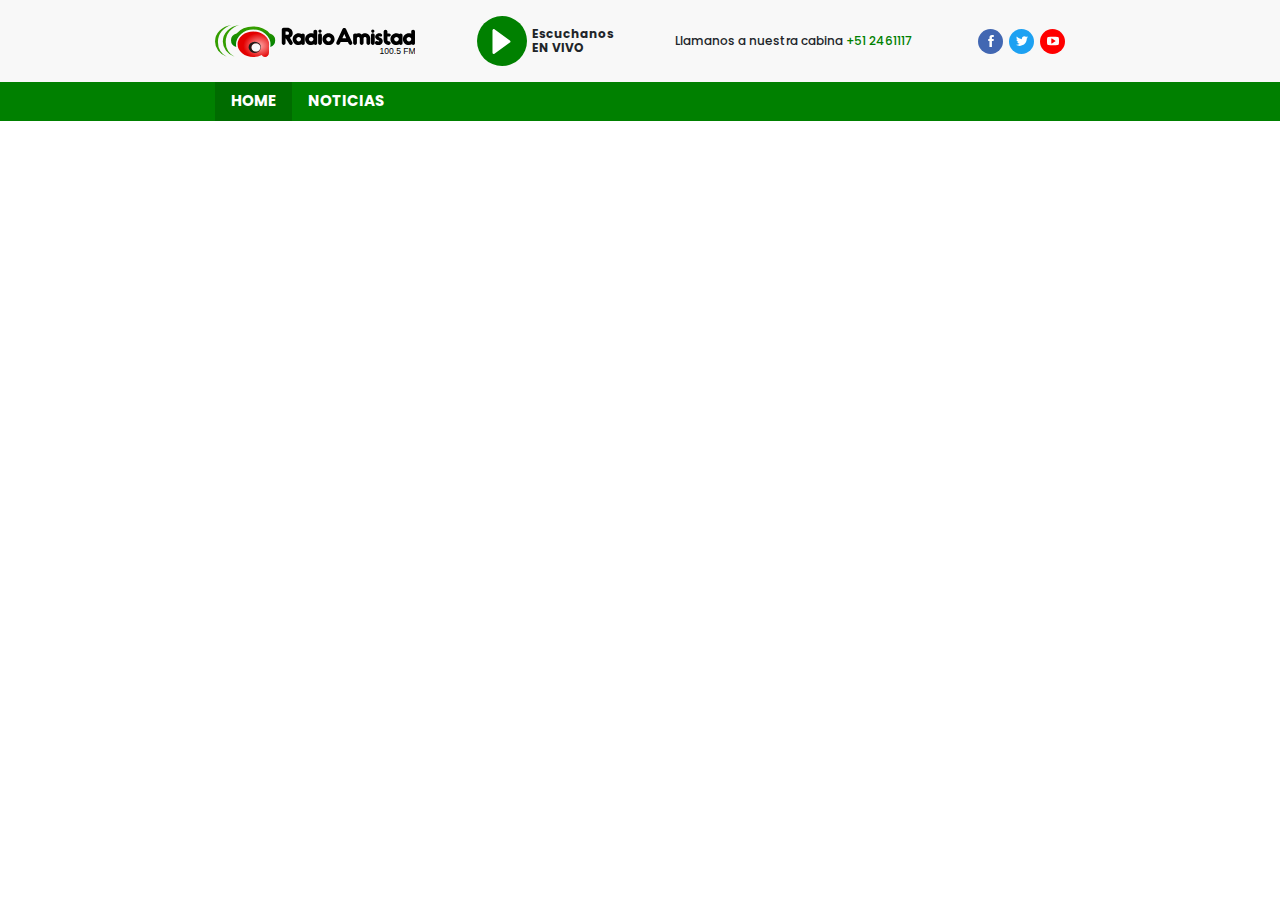
==== index.html @ b3e4f341 ":v: header and nav added" ====
<!DOCTYPE html>
<html lang="en">
<head>
  <meta charset="UTF-8">
  <meta name="viewport" content="width=device-width, initial-scale=1.0">
  <meta http-equiv="X-UA-Compatible" content="ie=edge">
  <link rel="stylesheet" href="https://stackpath.bootstrapcdn.com/bootstrap/4.3.1/css/bootstrap.min.css" integrity="sha384-ggOyR0iXCbMQv3Xipma34MD+dH/1fQ784/j6cY/iJTQUOhcWr7x9JvoRxT2MZw1T" crossorigin="anonymous">
  <link href="https://fonts.googleapis.com/css?family=Poppins&display=swap" rel="stylesheet">
  <link rel="stylesheet" href="main.css">
  <title>Radio Amistad</title>
</head> 
<body>
  <section class="header radio">
    <div class="container">
      <div class="row d-flex justify-content-between">
        <div class="col-sm-auto d-flex align-items-center justify-content-center">
          <img class="img-logo" src="imgs/radio_amistad.svg" alt="radio amistad logo">
        </div>
        <div class="col-sm-auto d-flex align-items-center justify-content-center">
          <div class="circle playRadio">
            <img class="playIcon" src="imgs/playbtn.svg">
          </div>
          <h6 class="plaRadioTXT font-weight-bold m-0">Escuchanos <br> EN VIVO</h6>
        </div>
        <div class="col-sm-auto d-flex align-items-center dm-none">
          <h6 class="headerContact m-0">Llamanos a nuestra cabina <span class="t-green">+51 2461117</span></h6>
        </div>
        <div class="sm-container col-sm-auto d-flex align-items-center dm-none">
          <div class="row">
            <div class="col">
              <a href="#" target="_blank" rel="noopener noreferrer">
                <div class="circle sn fb">
                  <img class="snLgo" src="imgs/facebook-logo.svg">
                </div>
              </a>
            </div>
            <div class="col">
              <div class="circle sn tt">
                <img class="snLgo" src="imgs/twitter.svg">
              </div>
            </div>
            <div class="col">
              <div class="circle sn yt">
                <img class="snLgo" src="imgs/youtube-logo.svg">
              </div>
            </div>
          </div>
        </div>
      </div>
    </div>
  </section>
  <section class="navbar radio p-0">
    <div class="container">
      <nav class="nav nav-pills flex-column flex-sm-row">
        <a class="rounded-0 font-weight-bold flex-sm-fill text-sm-center navRadio nav-link active" href="#">HOME</a>
        <a class="rounded-0 font-weight-bold flex-sm-fill text-sm-center navRadio nav-link" href="#">NOTICIAS</a>
      </nav>
    </div>
  </section>

  <script src="https://code.jquery.com/jquery-3.3.1.slim.min.js" integrity="sha384-q8i/X+965DzO0rT7abK41JStQIAqVgRVzpbzo5smXKp4YfRvH+8abtTE1Pi6jizo" crossorigin="anonymous"></script>
  <script src="https://cdnjs.cloudflare.com/ajax/libs/popper.js/1.14.7/umd/popper.min.js" integrity="sha384-UO2eT0CpHqdSJQ6hJty5KVphtPhzWj9WO1clHTMGa3JDZwrnQq4sF86dIHNDz0W1" crossorigin="anonymous"></script>
  <script src="https://stackpath.bootstrapcdn.com/bootstrap/4.3.1/js/bootstrap.min.js" integrity="sha384-JjSmVgyd0p3pXB1rRibZUAYoIIy6OrQ6VrjIEaFf/nJGzIxFDsf4x0xIM+B07jRM" crossorigin="anonymous"></script>
</body>
</html>
---- main.css ----
:root {
  --green-principal: #006C00;
  --green-secondary: #008000;
  --yellow-green: #88AA00;
  --grey: #ECECEC;
}

html, body {
  font-family: 'Poppins', sans-serif;
}

/* Modifying container */
.container {
  max-width: 880px;
}

/* Header radio */
.header.radio {
  background-color: #f8f8f8;
  padding: 1rem 0;
}

.img-logo {
  width: 200px;
}

.sm-container .row {
  padding: 0 12px 0 15px;
}

.sm-container .row .col {
  padding: 0 3px;
}

/* Circles */
.circle {
  display: flex;
  justify-content: center;
  align-items: center;
  border-radius: 50%;
}

/* Play BTN */
.playRadio {
  width: 50px;
  height: 50px;
  background-color: var(--green-secondary);
  margin-right: .3rem;
}

.playIcon {
  width: 25px;
  color: #ffffff;
}

.plaRadioTXT {
  font-size: 12px;
}

/* Contact in header */
.headerContact {
  font-size: 12px;
}

.t-green {
  color: var(--green-secondary);
}

/* Social icons */
.sn {
  width: 25px;
  height: 25px;
}

.snLgo {
  width: 12px;
}

.sn.fb {
  background-color: #4267B2;
}

.sn.tt {
  background-color: #1DA1F2;
}

.sn.yt {
  background-color: #FF0000;
}

/* Navbar */
.navbar.radio {
  background-color: var(--green-secondary);
}

.navRadio {
  color: #ffffff;
}

.navRadio.active {
  background-color: var(--green-principal) !important;
}

.navbar.radio .container .nav-pills a {
  font-size: 15px;
}

.navbar.radio .container .nav-pills a:hover {
  color: #ffffff;
}
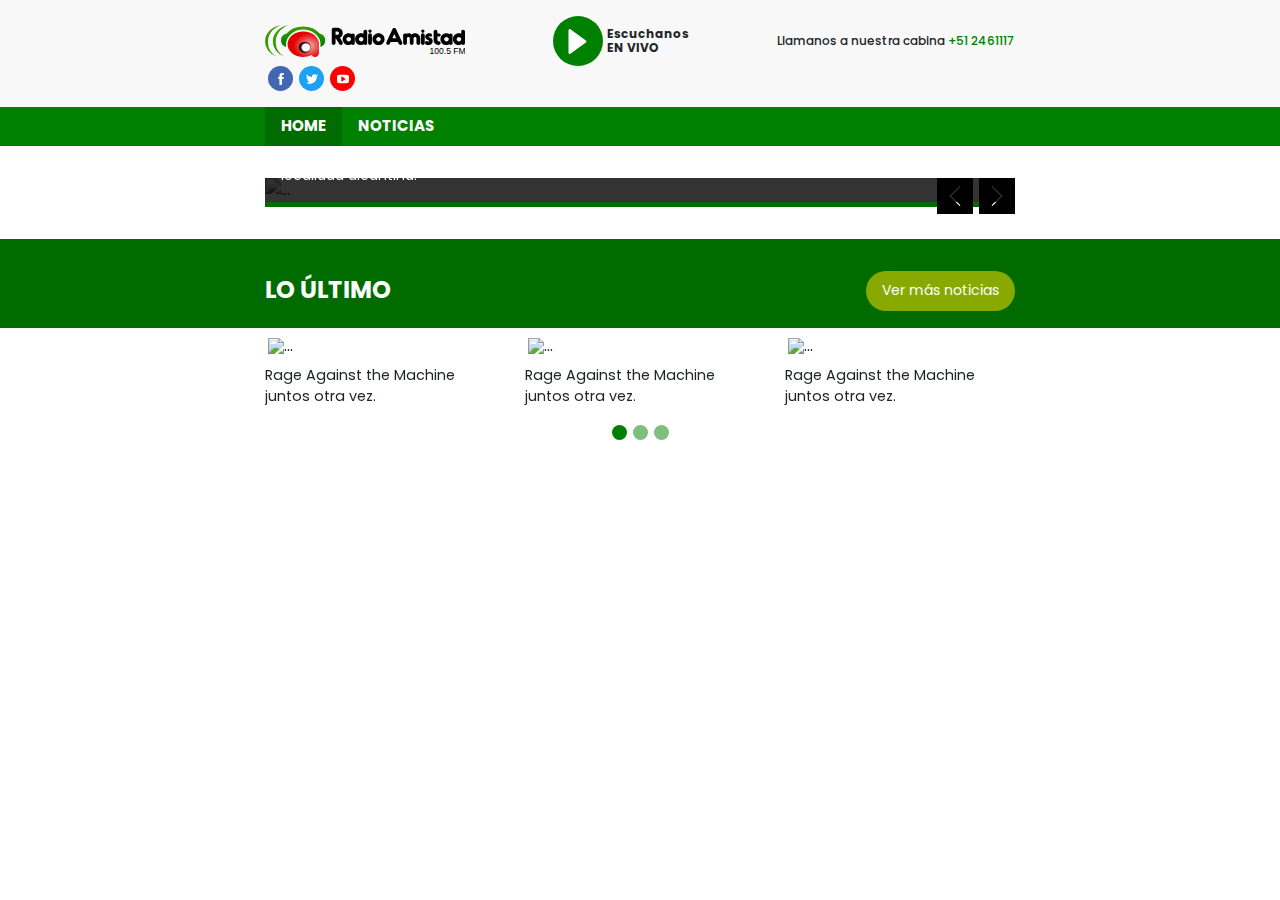
==== commit b425027e: ":squirrel: los ultimos section added" ====
--- a/index.html
+++ b/index.html
@@ -10,45 +10,43 @@
   <title>Radio Amistad</title>
 </head> 
 <body>
-  <section class="header radio">
+  <header class="header radio">
     <div class="container">
-      <div class="row d-flex justify-content-between">
+      <div class="row d-flex justify-content-between  align-items-center">
         <div class="col-sm-auto d-flex align-items-center justify-content-center">
           <img class="img-logo" src="imgs/radio_amistad.svg" alt="radio amistad logo">
         </div>
         <div class="col-sm-auto d-flex align-items-center justify-content-center">
-          <div class="circle playRadio">
-            <img class="playIcon" src="imgs/playbtn.svg">
-          </div>
+          <a href="#">
+            <div class="circle playRadio">
+              <img class="playIcon" src="imgs/playbtn.svg">
+            </div>
+          </a>
           <h6 class="plaRadioTXT font-weight-bold m-0">Escuchanos <br> EN VIVO</h6>
         </div>
         <div class="col-sm-auto d-flex align-items-center dm-none">
           <h6 class="headerContact m-0">Llamanos a nuestra cabina <span class="t-green">+51 2461117</span></h6>
         </div>
-        <div class="sm-container col-sm-auto d-flex align-items-center dm-none">
-          <div class="row">
-            <div class="col">
-              <a href="#" target="_blank" rel="noopener noreferrer">
-                <div class="circle sn fb">
-                  <img class="snLgo" src="imgs/facebook-logo.svg">
-                </div>
-              </a>
+        <div class="sm-container col-sm-auto d-flex align-items-center dm-none justify-content-center">
+          <a href="#" target="_blank" rel="noopener noreferrer">
+            <div class="circle sn fb">
+              <img class="snLgo" src="imgs/facebook-logo.svg">
             </div>
-            <div class="col">
-              <div class="circle sn tt">
-                <img class="snLgo" src="imgs/twitter.svg">
-              </div>
+          </a>
+          <a href="#" target="_blank" rel="noopener noreferrer">
+            <div class="circle sn tt">
+              <img class="snLgo" src="imgs/twitter.svg">
             </div>
-            <div class="col">
-              <div class="circle sn yt">
-                <img class="snLgo" src="imgs/youtube-logo.svg">
-              </div>
+          </a>
+          <a href="#" target="_blank" rel="noopener noreferrer">
+            <div class="circle sn yt">
+              <img class="snLgo" src="imgs/youtube-logo.svg">
             </div>
-          </div>
+          </a>
         </div>
       </div>
     </div>
-  </section>
+  </header>
   <section class="navbar radio p-0">
     <div class="container">
       <nav class="nav nav-pills flex-column flex-sm-row">
@@ -57,9 +55,141 @@
       </nav>
     </div>
   </section>
-
+  <section class="newsCarousel radio">
+    <div class="container">
+      <div id="carouselNewsInfo" class="carousel slide">
+        <div class="carousel-inner">
+          <div class="carousel-item active">
+            <img src="https://picsum.photos/400/200" class="d-block w-100" alt="...">
+            <div class="carousel-caption">
+              <div class="newsTag">
+                <h6 class="font-weight-bold m-0">Internacional</h6>
+              </div>
+              <h5 class="font-weight-bold">Las cenizas de Camilo Sesto ya tienen dónde reposar: su Alcoy natal</h5>
+              <p>El hijo del cantante, Camilo ha confirmado que este juevesse celebrará un homenaje en la misma localidad alcantina.</p>
+            </div>
+          </div>
+          <div class="carousel-item">
+            <img src="https://picsum.photos/400/200" class="d-block w-100" alt="...">
+            <div class="carousel-caption">
+              <div class="newsTag">
+                <h6 class="font-weight-bold m-0">Internacional</h6>
+              </div>
+              <h5 class="font-weight-bold">Second slide label</h5>
+              <p>Lorem ipsum dolor sit amet, consectetur adipiscing elit.</p>
+            </div>
+          </div>
+          <div class="carousel-item">
+            <img src="https://picsum.photos/400/200" class="d-block w-100" alt="...">
+            <div class="carousel-caption">
+              <div class="newsTag">
+                <h6 class="font-weight-bold m-0">Internacional</h6>
+              </div>
+              <h5 class="font-weight-bold">Third slide label</h5>
+              <p>Praesent commodo cursus magna, vel scelerisque nisl consectetur.</p>
+            </div>
+          </div>
+        </div>
+        <a class="carousel-control-prev" href="#carouselNewsInfo" role="button" data-slide="prev">
+          <span class="carousel-control-prev-icon" aria-hidden="true"></span>
+          <span class="sr-only">Previous</span>
+        </a>
+        <a class="carousel-control-next" href="#carouselNewsInfo" role="button" data-slide="next">
+          <span class="carousel-control-next-icon" aria-hidden="true"></span>
+          <span class="sr-only">Next</span>
+        </a>
+      </div>
+    </div>
+  </section>
+  <section class="lastNews radio d-flex">
+    <div class="container">
+      <div class="row">
+        <div class="newsHeader col d-flex justify-content-between align-items-center">
+          <h4 class="font-weight-bold text-white m-0">LO ÚLTIMO</h4>
+          <a href="#"><button class="lastNewsBtn text-white">Ver más noticias</button></a>
+        </div>
+      </div>
+      <div id="lastNewsCarousel" class="carousel slide">
+        <ol class="carousel-indicators">
+          <li data-target="#lastNewsCarousel" data-slide-to="0" class="active"></li>
+          <li data-target="#lastNewsCarousel" data-slide-to="1"></li>
+          <li data-target="#lastNewsCarousel" data-slide-to="2"></li>
+        </ol>
+        <div class="carousel-inner">
+          <div class="carousel-item active">
+            <div class="row newImgs">
+              <div class="col">
+                <figure class="figure">
+                  <img src="https://picsum.photos/150/150" class="figure-img img-fluid rounded" alt="...">
+                  <figcaption class="figure-caption text-body">Rage Against the Machine juntos otra vez.</figcaption>
+                </figure>
+              </div>
+              <div class="col">
+                <figure class="figure">
+                  <img src="https://picsum.photos/150/150" class="figure-img img-fluid rounded" alt="...">
+                  <figcaption class="figure-caption text-body">Rage Against the Machine juntos otra vez.</figcaption>
+                </figure>
+              </div>
+              <div class="col d-none d-sm-block">
+                <figure class="figure">
+                  <img src="https://picsum.photos/150/150" class="figure-img img-fluid rounded" alt="...">
+                  <figcaption class="figure-caption text-body">Rage Against the Machine juntos otra vez.</figcaption>
+                </figure>
+              </div>
+            </div>
+          </div>
+          <div class="carousel-item">
+            <div class="row newImgs">
+              <div class="col">
+                <figure class="figure">
+                  <img src="https://picsum.photos/150/150" class="figure-img img-fluid rounded" alt="...">
+                  <figcaption class="figure-caption text-body">Rage Against the Machine juntos otra vez.</figcaption>
+                </figure>
+              </div>
+              <div class="col">
+                <figure class="figure">
+                  <img src="https://picsum.photos/150/150" class="figure-img img-fluid rounded" alt="...">
+                  <figcaption class="figure-caption text-body">Rage Against the Machine juntos otra vez.</figcaption>
+                </figure>
+              </div>
+              <div class="col d-none d-sm-block">
+                <figure class="figure">
+                  <img src="https://picsum.photos/150/150" class="figure-img img-fluid rounded" alt="...">
+                  <figcaption class="figure-caption text-body">Rage Against the Machine juntos otra vez.</figcaption>
+                </figure>
+              </div>
+            </div>
+          </div>
+          <div class="carousel-item">
+            <div class="row newImgs">
+              <div class="col">
+                <figure class="figure">
+                  <img src="https://picsum.photos/150/150" class="figure-img img-fluid rounded" alt="...">
+                  <figcaption class="figure-caption text-body">Rage Against the Machine juntos otra vez.</figcaption>
+                </figure>
+              </div>
+              <div class="col">
+                <figure class="figure">
+                  <img src="https://picsum.photos/150/150" class="figure-img img-fluid rounded" alt="...">
+                  <figcaption class="figure-caption text-body">Rage Against the Machine juntos otra vez.</figcaption>
+                </figure>
+              </div>
+              <div class="col d-none d-sm-block">
+                <figure class="figure">
+                  <img src="https://picsum.photos/150/150" class="figure-img img-fluid rounded" alt="...">
+                  <figcaption class="figure-caption text-body">Rage Against the Machine juntos otra vez.</figcaption>
+                </figure>
+              </div>
+            </div>
+          </div>
+        </div>
+      </div>
+    </div>
+  </section>
   <script src="https://code.jquery.com/jquery-3.3.1.slim.min.js" integrity="sha384-q8i/X+965DzO0rT7abK41JStQIAqVgRVzpbzo5smXKp4YfRvH+8abtTE1Pi6jizo" crossorigin="anonymous"></script>
   <script src="https://cdnjs.cloudflare.com/ajax/libs/popper.js/1.14.7/umd/popper.min.js" integrity="sha384-UO2eT0CpHqdSJQ6hJty5KVphtPhzWj9WO1clHTMGa3JDZwrnQq4sF86dIHNDz0W1" crossorigin="anonymous"></script>
   <script src="https://stackpath.bootstrapcdn.com/bootstrap/4.3.1/js/bootstrap.min.js" integrity="sha384-JjSmVgyd0p3pXB1rRibZUAYoIIy6OrQ6VrjIEaFf/nJGzIxFDsf4x0xIM+B07jRM" crossorigin="anonymous"></script>
+  <div id="fb-root"></div>
+  <script async defer crossorigin="anonymous" src="https://connect.facebook.net/es_LA/sdk.js#xfbml=1&autoLogAppEvents=1&version=v5.0&appId=2393412124225675"></script>
 </body>
 </html>--- a/main.css
+++ b/main.css
@@ -11,7 +11,7 @@
 
 /* Modifying container */
 .container {
-  max-width: 880px;
+  max-width: 780px;
 }
 
 /* Header radio */
@@ -24,11 +24,7 @@
   width: 200px;
 }
 
-.sm-container .row {
-  padding: 0 12px 0 15px;
-}
-
-.sm-container .row .col {
+.sm-container a {
   padding: 0 3px;
 }
 
@@ -108,3 +104,117 @@
 .navbar.radio .container .nav-pills a:hover {
   color: #ffffff;
 }
+
+
+/* Carousel News */
+.newsCarousel.radio {
+  padding: 2rem 0;
+}
+
+#carouselNewsInfo {
+  border-bottom: 5px solid var(--green-principal);
+}
+
+.carousel.slide a {
+  background-color: #000000;
+  padding: .5rem;
+}
+
+.carousel.slide .carousel-control-prev {
+  right: 42px;
+  left: auto;
+}
+
+.carousel.slide .carousel-control-next, .carousel-control-prev {
+  align-items: flex-start;
+  width: auto;
+  bottom: auto;
+  opacity: 1;
+}
+
+.carousel.slide a:hover, .carousel.slide a:active {
+  background-color: var(--green-principal);
+}
+
+.carousel.slide .carousel-control-prev-icon {
+  background-image: url('imgs/back.svg');
+}
+
+.carousel.slide .carousel-control-next-icon {
+  background-image: url('imgs/next.svg');
+}
+
+#carouselNewsInfo .carousel-caption {
+  background-color: #000000;
+  padding: 30px 1rem 1rem;
+  opacity: 0.8;
+  right: 0;
+  bottom: 0;
+  left: 0;
+  text-align: left;
+}
+
+#carouselNewsInfo .carousel-caption p {
+  margin-bottom: 0;
+  font-size: 14px;
+}
+
+#carouselNewsInfo .newsTag {
+  background-color: #1DA1F2;
+  position: absolute;
+  top: -12px;
+  padding: .4rem .6rem;
+}
+
+#carouselNewsInfo .newsTag h6 {
+  color: #ffffff;
+  font-size: 12px;
+  text-transform: uppercase;
+}
+
+
+/* Lo Nuevo Noticias */
+.lastNews.radio {
+  background-color: var(--green-principal);
+  padding: 2rem 0 0;
+  margin-bottom: 8rem;
+}
+
+.lastNews.radio .newsHeader {
+  margin-bottom: 1.5rem;
+}
+
+.lastNews.radio .newsHeader .lastNewsBtn {
+  background-color: var(--yellow-green);
+  border: none;
+  padding: .6rem 1rem;
+  border-radius: 25px;
+  font-size: 14px;
+}
+
+.lastNews.radio .container{
+  margin-bottom: -7rem;
+}
+
+.lastNews.radio .newImgs .col img{
+  width: 100%;
+  border: 3px solid #ffffff;
+  border-radius: 0 !important;
+}
+
+.lastNews.radio #lastNewsCarousel {
+  padding-bottom: 1rem;
+}
+
+.lastNews.radio #lastNewsCarousel .carousel-indicators{
+  margin-bottom: 0;
+}
+
+.lastNews.radio #lastNewsCarousel li{
+  width: 15px;
+  height: 15px;
+  border: 0;
+  border-radius: 50%;
+  background-color: var(--green-secondary);
+}
+
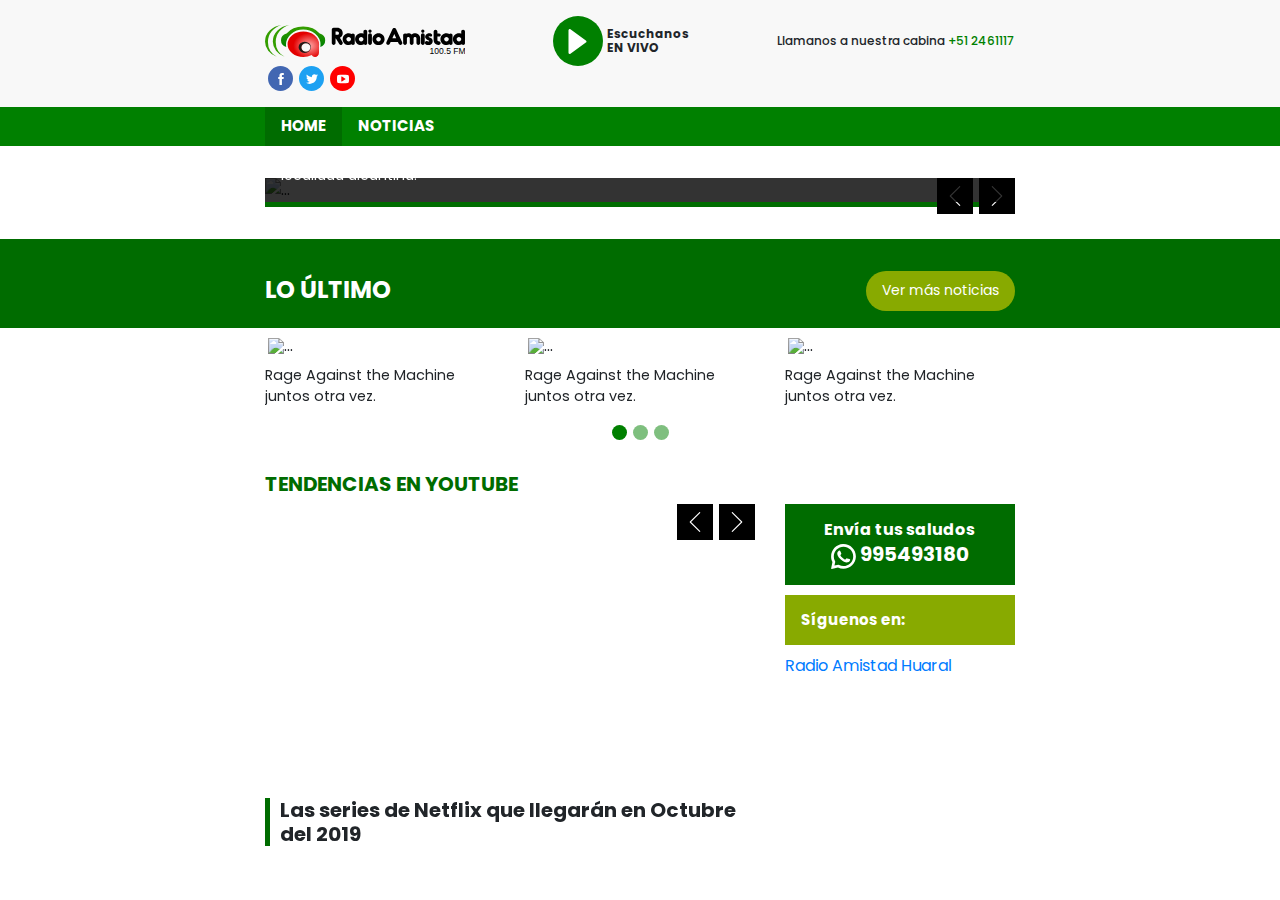
==== commit c781cbf0: ":star: news section added" ====
--- a/index.html
+++ b/index.html
@@ -186,6 +186,69 @@
       </div>
     </div>
   </section>
+  <section class="trendingTopics radio">
+    <div class="container">
+      <div class="row">
+        <div class="col">
+          <h5 class="trendingTitle font-weight-bold">
+            Tendencias en Youtube
+          </h5>
+        </div>
+      </div>
+      <div class="row social">
+        <div class="col-8">
+          <div id="carouselTrending" class="carousel slide">
+            <div class="carousel-inner">
+              <div class="carousel-item active">
+                <div class="trendingItem">
+                  <!-- <img src="https://picsum.photos/400/200" class="d-block w-100" alt="..."> -->
+                  <iframe height="278" class="d-block w-100" src="https://www.youtube.com/embed/5_TFekLVmvA" frameborder="0" allow="accelerometer; autoplay; encrypted-media; gyroscope; picture-in-picture" allowfullscreen></iframe>
+                </div>
+                <div class="carousel-caption">
+                  <h5 class="font-weight-bold text-body">Las series de Netflix que llegarán en Octubre del 2019</h5>
+                </div>
+              </div>
+              <div class="carousel-item">
+                <div class="trendingItem">
+                  <img src="https://picsum.photos/400/200" class="d-block w-100" alt="...">
+                </div>
+                <div class="carousel-caption">
+                  <h5 class="font-weight-bold text-body">Las series de Netflix que llegarán en Octubre del 2019</h5>
+                </div>
+              </div>
+              <div class="carousel-item">
+                <div class="trendingItem">
+                  <img src="https://picsum.photos/400/200" class="d-block w-100" alt="...">
+                </div>
+                <div class="carousel-caption">
+                  <h5 class="font-weight-bold text-body">Las series de Netflix que llegarán en Octubre del 2019</h5>
+                </div>
+              </div>
+            </div>
+            <a class="carousel-control-prev" href="#carouselTrending" role="button" data-slide="prev">
+              <span class="carousel-control-prev-icon" aria-hidden="true"></span>
+              <span class="sr-only">Previous</span>
+            </a>
+            <a class="carousel-control-next" href="#carouselTrending" role="button" data-slide="next">
+              <span class="carousel-control-next-icon" aria-hidden="true"></span>
+              <span class="sr-only">Next</span>
+            </a>
+          </div>
+        </div>
+        <div class="col">
+          <div class="wppContainer socialItems">
+            <h4 class="text-white font-weight-bold m-0">Envía tus saludos</h4>
+            <img src="imgs/whatsapp.svg" alt="">
+            <span class="text-white font-weight-bold">995493180</span>
+          </div>
+          <div class="socialMsj socialItems">
+            <h6 class="text-white font-weight-bold m-0">Síguenos en:</h6>
+          </div>
+          <div class="fb-page" data-href="https://www.facebook.com/radioamistadoficial/" data-tabs="" data-width="263" data-height="" data-small-header="false" data-hide-cover="false" data-show-facepile="true"><blockquote cite="https://www.facebook.com/radioamistadoficial/" class="fb-xfbml-parse-ignore"><a href="https://www.facebook.com/radioamistadoficial/">Radio Amistad Huaral</a></blockquote></div>
+        </div>
+      </div>
+    </div>
+  </section>
   <script src="https://code.jquery.com/jquery-3.3.1.slim.min.js" integrity="sha384-q8i/X+965DzO0rT7abK41JStQIAqVgRVzpbzo5smXKp4YfRvH+8abtTE1Pi6jizo" crossorigin="anonymous"></script>
   <script src="https://cdnjs.cloudflare.com/ajax/libs/popper.js/1.14.7/umd/popper.min.js" integrity="sha384-UO2eT0CpHqdSJQ6hJty5KVphtPhzWj9WO1clHTMGa3JDZwrnQq4sF86dIHNDz0W1" crossorigin="anonymous"></script>
   <script src="https://stackpath.bootstrapcdn.com/bootstrap/4.3.1/js/bootstrap.min.js" integrity="sha384-JjSmVgyd0p3pXB1rRibZUAYoIIy6OrQ6VrjIEaFf/nJGzIxFDsf4x0xIM+B07jRM" crossorigin="anonymous"></script>
--- a/main.css
+++ b/main.css
@@ -14,6 +14,8 @@
   max-width: 780px;
 }
 
+
+/*************** INDEX **************/
 /* Header radio */
 .header.radio {
   background-color: #f8f8f8;
@@ -218,3 +220,185 @@
   background-color: var(--green-secondary);
 }
 
+
+/* Trending Topics */
+.trendingTitle {
+  color: var(--green-principal);
+  text-transform: uppercase;
+}
+
+#carouselTrending .carousel-caption {
+  position: relative;
+  margin: 1rem 0;
+  padding: 0 .6rem;
+  right: 0;
+  bottom: 0;
+  left: 0;
+  text-align: left;
+  border-left: 5px solid var(--green-principal);
+}
+
+.trendingTopics.radio {
+  padding: 1rem 0;
+}
+
+.row.social .socialItems {
+  margin-bottom: .6rem;
+}
+
+.wppContainer {
+  background-color: var(--green-principal);
+  text-align: center;
+  padding: 1rem;
+}
+
+.socialMsj {
+  background-color: var(--yellow-green);
+  text-align: left;
+  padding: 1rem;
+}
+
+.socialMsj h6 {
+  font-size: 15px;
+}
+
+.wppContainer h4 {
+  font-size: 16px;
+}
+
+.wppContainer span {
+  font-size: 20px;
+}
+
+.wppContainer img {
+  width: 25px;
+}
+
+
+
+/* Media queries */
+@media (max-width: 992px) {
+  .social .col-8 {
+    flex: 3;
+    max-width: 100%;
+  }
+
+  .social .socialItems {
+    width: 230px;
+  }
+}
+
+
+@media (max-width: 768px)  {
+  .img-logo {
+    width: 180px;
+  }
+
+  .header.radio .col-sm-auto:first-child {
+    margin-bottom: 10px;
+  }
+
+  .playRadio {
+    width: 45px;
+    height: 43px;
+  }
+
+  .navbar.radio .container .nav-pills a {
+    font-size: 12px;
+  }
+
+  .social {
+    display: flex;
+    flex-direction: column;
+  }
+
+  .social .col {
+    margin-top: 1rem;
+    display: flex;
+    flex-direction: column;
+    align-items: center;
+  }
+
+  .radioTitle.radio.view .title {
+    font-size: 13px;
+  }
+
+  .radioTitle.radio.view .bar {
+    height: .3rem;
+  }
+}
+
+@media (max-width: 576px)  {
+  .dm-none {
+    display: none !important;
+  } 
+
+  .navbar.radio .container {
+    padding: 0;
+    justify-content: center;
+  }
+
+  .navbar.radio .container .nav-pills {
+    width: 100%;
+    text-align: center;
+  }
+
+  .newsCarousel.radio {
+    padding: 1.5rem 0;
+
+  }
+
+  #carouselNewsInfo .carousel-caption {
+    padding: 15px .5rem .3rem;
+  }
+
+  #carouselNewsInfo .newsTag h6 {
+    font-size: 10px;
+  }
+
+  #carouselNewsInfo .carousel-caption h5 {
+    font-size: 15px;
+  }
+
+  #carouselNewsInfo .carousel-caption p {
+    font-size: 10px;
+  }
+
+  #carouselNewsInfo .carousel-control-prev {
+    right: 36px;
+  }
+
+  #carouselNewsInfo a {
+    padding: .3rem;
+  }
+
+  .lastNews.radio {
+    padding-top: 1rem;
+  }
+
+  .lastNews.radio .newsHeader{
+    margin-bottom: .8rem;
+  }
+
+  .lastNews.radio .newsHeader h4 {
+    font-size: 18px;
+  }
+
+  .lastNews.radio .newsHeader .lastNewsBtn {
+    font-size: 12px;
+    padding: .3rem .5rem;
+  }
+
+  .lastNews.radio #lastNewsCarousel li{
+    width: 13px;
+    height: 13px;
+  }
+
+  #carouselTrending .carousel-item .trendingItem > * {
+    height: 16rem;
+  }
+
+  #carouselTrending .carousel-item .carousel-caption h5 {
+    font-size: 16px;
+  }
+}
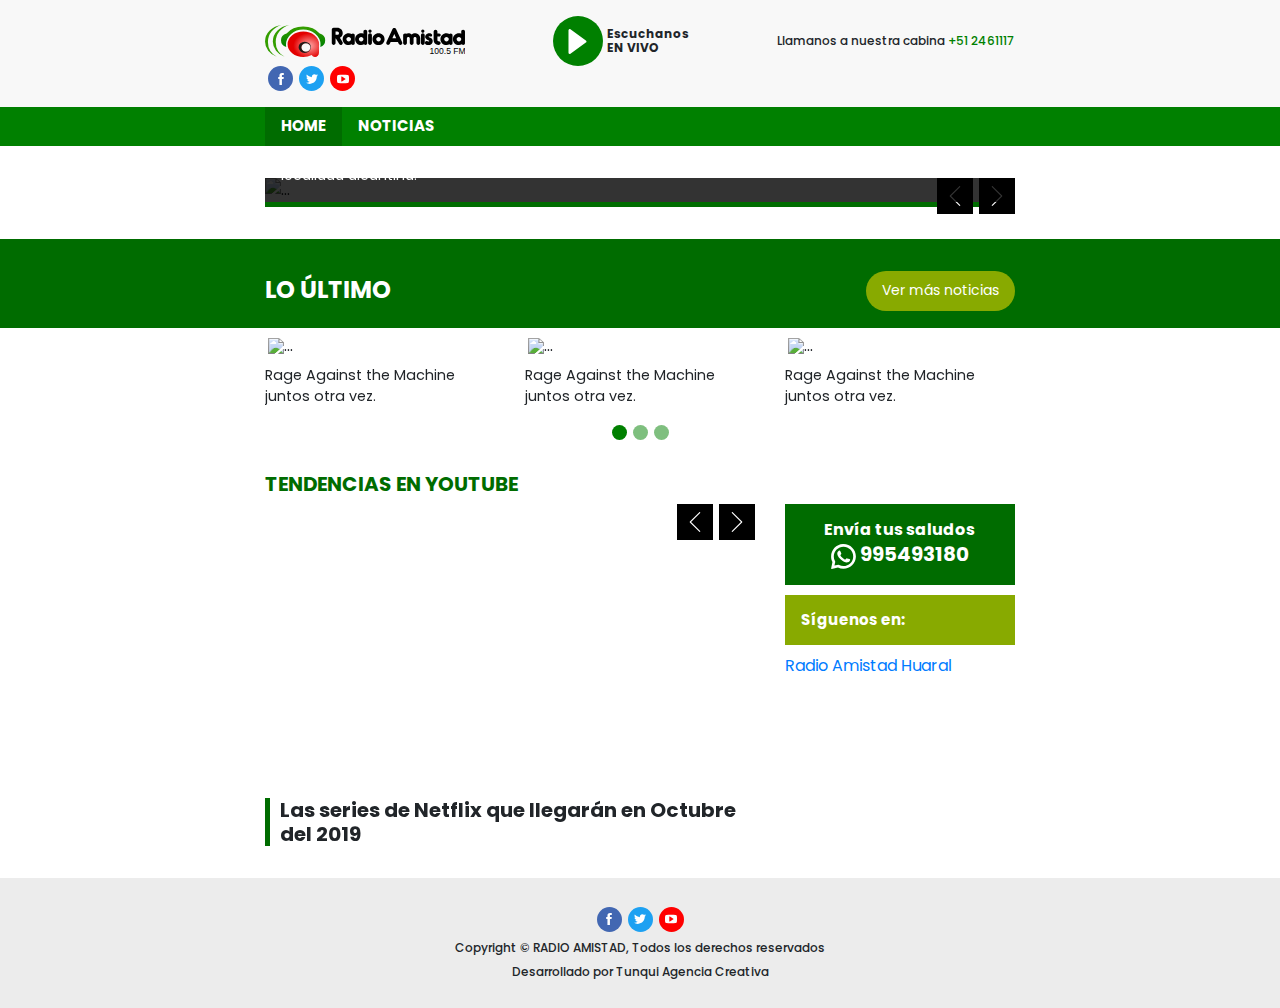
==== commit 7d195452: "radio and blog page updated" ====
--- a/index.html
+++ b/index.html
@@ -249,6 +249,37 @@
       </div>
     </div>
   </section>
+  <footer>
+    <div class="row">
+      <div class="col">
+        <div class="sm-container col-sm-auto d-flex align-items-center justify-content-center">
+          <a href="#" target="_blank" rel="noopener noreferrer">
+            <div class="circle sn fb">
+              <img class="snLgo" src="imgs/facebook-logo.svg">
+            </div>
+          </a>
+          <a href="#" target="_blank" rel="noopener noreferrer">
+            <div class="circle sn tt">
+              <img class="snLgo" src="imgs/twitter.svg">
+            </div>
+          </a>
+          <a href="#" target="_blank" rel="noopener noreferrer">
+            <div class="circle sn yt">
+              <img class="snLgo" src="imgs/youtube-logo.svg">
+            </div>
+          </a>
+        </div>
+      </div>
+      <div class="w-100"></div>
+      <div class="col">
+        <h6 class="text-center m-0">Copyright © RADIO AMISTAD, Todos los derechos reservados</h6>
+      </div>
+      <div class="w-100"></div>
+      <div class="col">
+        <h6 class="text-center m-0">Desarrollado por Tunqui Agencia Creativa</h6>
+      </div>
+    </div>
+  </footer>
   <script src="https://code.jquery.com/jquery-3.3.1.slim.min.js" integrity="sha384-q8i/X+965DzO0rT7abK41JStQIAqVgRVzpbzo5smXKp4YfRvH+8abtTE1Pi6jizo" crossorigin="anonymous"></script>
   <script src="https://cdnjs.cloudflare.com/ajax/libs/popper.js/1.14.7/umd/popper.min.js" integrity="sha384-UO2eT0CpHqdSJQ6hJty5KVphtPhzWj9WO1clHTMGa3JDZwrnQq4sF86dIHNDz0W1" crossorigin="anonymous"></script>
   <script src="https://stackpath.bootstrapcdn.com/bootstrap/4.3.1/js/bootstrap.min.js" integrity="sha384-JjSmVgyd0p3pXB1rRibZUAYoIIy6OrQ6VrjIEaFf/nJGzIxFDsf4x0xIM+B07jRM" crossorigin="anonymous"></script>
--- a/main.css
+++ b/main.css
@@ -275,15 +275,53 @@
 }
 
 
+/* Footer */
+footer {
+  background-color: var(--grey);
+  padding: 1.5rem 1rem;
+}
+
+footer .col {
+  margin: .3rem 0;
+}
+
+footer h6 {
+  font-size: 12px;
+}
+
+/*************** RADIO PAGE **************/
+/* Radio header */
+.radioTitle {
+  padding: 1.8rem 0;
+}
+
+.radioTitle .title {
+  color: var(--green-principal);
+  font-size: 16px;
+  margin: 0 .8rem 0 0;
+}
+
+.radioTitle .bar {
+  background-color: var(--green-principal);
+  width: 80%;
+  height: .5rem;
+}
+
+/* Radio online section */
+.radioOnline .radioTextInfo {
+  font-size: 14px;
+  color: var(--green-principal);
+}
+
 
 /* Media queries */
 @media (max-width: 992px) {
-  .social .col-8 {
+  .trendingTopics.radio .social .col-8 {
     flex: 3;
     max-width: 100%;
   }
 
-  .social .socialItems {
+  .trendingTopics.radio .social .socialItems {
     width: 230px;
   }
 }
@@ -307,23 +345,23 @@
     font-size: 12px;
   }
 
-  .social {
+  .trendingTopics.radio .social {
     display: flex;
     flex-direction: column;
   }
 
-  .social .col {
+  .trendingTopics.radio .social .col {
     margin-top: 1rem;
     display: flex;
     flex-direction: column;
     align-items: center;
   }
 
-  .radioTitle.radio.view .title {
+  .radioTitle .title {
     font-size: 13px;
   }
 
-  .radioTitle.radio.view .bar {
+  .radioTitle .bar {
     height: .3rem;
   }
 }
@@ -401,4 +439,20 @@
   #carouselTrending .carousel-item .carousel-caption h5 {
     font-size: 16px;
   }
-}
+
+  footer {
+    padding: 1.5rem 1rem;
+  }
+
+  footer h6 {
+    font-size: 10px;
+  }
+
+  .radioTitle .title {
+    font-size: 12px;
+  }
+
+  .radioTitle .bar {
+    width: 65%;
+  }
+}
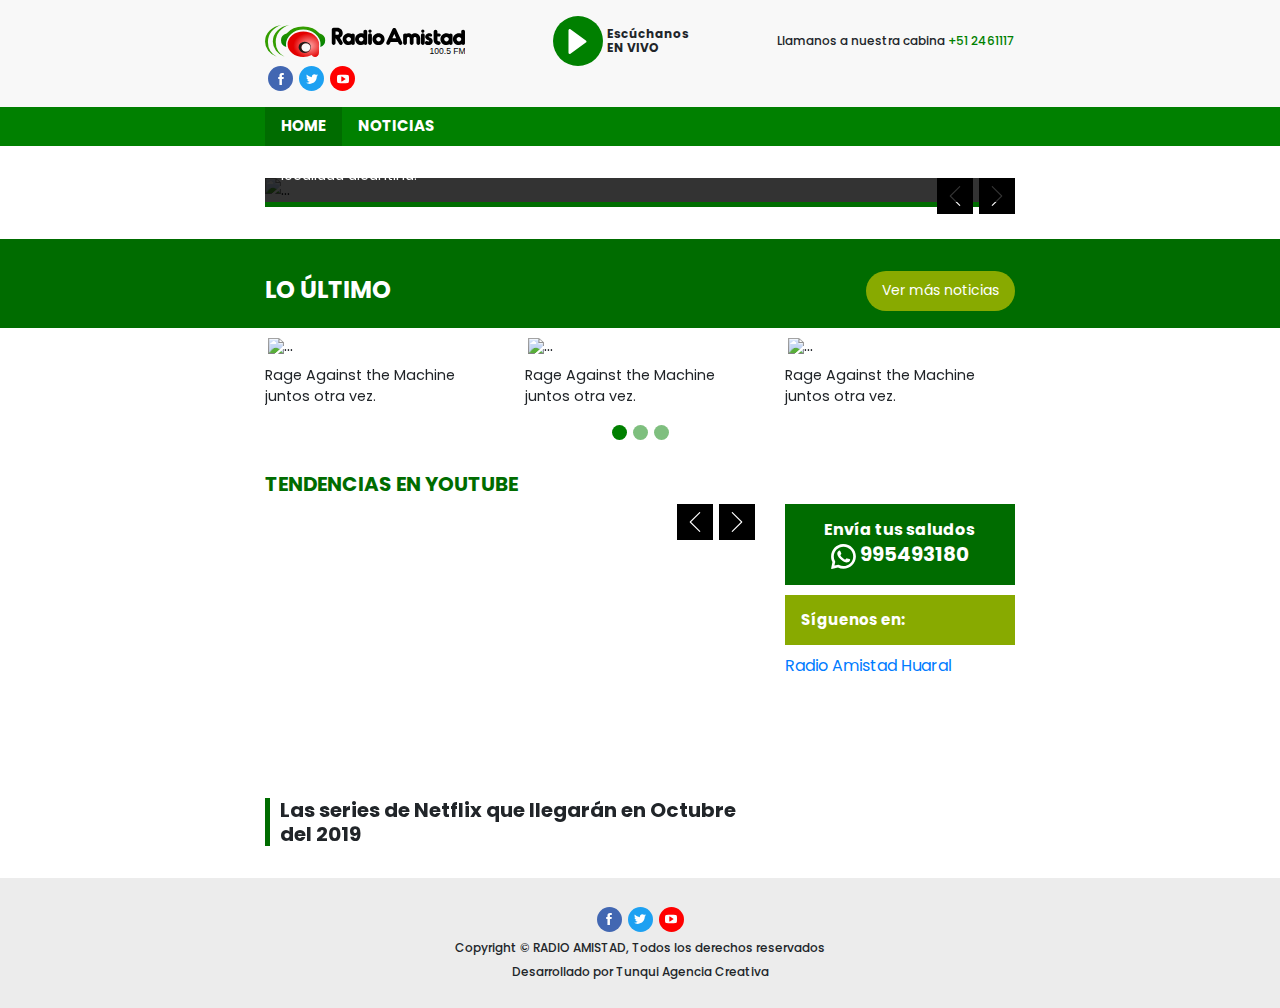
==== commit b4353a8d: ":v: radio created" ====
--- a/index.html
+++ b/index.html
@@ -18,11 +18,11 @@
         </div>
         <div class="col-sm-auto d-flex align-items-center justify-content-center">
           <a href="#">
-            <div class="circle playRadio">
-              <img class="playIcon" src="imgs/playbtn.svg">
-            </div>
-          </a>
-          <h6 class="plaRadioTXT font-weight-bold m-0">Escuchanos <br> EN VIVO</h6>
+            <div class="circle controlsRadio">
+              <img class="controlImgRadio" src="imgs/playbtn.svg">
+            </div>
+          </a>
+          <h6 class="plaRadioTXT font-weight-bold m-0">Escúchanos <br> EN VIVO</h6>
         </div>
         <div class="col-sm-auto d-flex align-items-center dm-none">
           <h6 class="headerContact m-0">Llamanos a nuestra cabina <span class="t-green">+51 2461117</span></h6>
@@ -204,7 +204,7 @@
                   <!-- <img src="https://picsum.photos/400/200" class="d-block w-100" alt="..."> -->
                   <iframe height="278" class="d-block w-100" src="https://www.youtube.com/embed/5_TFekLVmvA" frameborder="0" allow="accelerometer; autoplay; encrypted-media; gyroscope; picture-in-picture" allowfullscreen></iframe>
                 </div>
-                <div class="carousel-caption">
+                <div class="titleCaption">
                   <h5 class="font-weight-bold text-body">Las series de Netflix que llegarán en Octubre del 2019</h5>
                 </div>
               </div>
@@ -212,7 +212,7 @@
                 <div class="trendingItem">
                   <img src="https://picsum.photos/400/200" class="d-block w-100" alt="...">
                 </div>
-                <div class="carousel-caption">
+                <div class="titleCaption">
                   <h5 class="font-weight-bold text-body">Las series de Netflix que llegarán en Octubre del 2019</h5>
                 </div>
               </div>
@@ -220,7 +220,7 @@
                 <div class="trendingItem">
                   <img src="https://picsum.photos/400/200" class="d-block w-100" alt="...">
                 </div>
-                <div class="carousel-caption">
+                <div class="titleCaption">
                   <h5 class="font-weight-bold text-body">Las series de Netflix que llegarán en Octubre del 2019</h5>
                 </div>
               </div>
@@ -235,7 +235,7 @@
             </a>
           </div>
         </div>
-        <div class="col">
+        <div class="col sidebar">
           <div class="wppContainer socialItems">
             <h4 class="text-white font-weight-bold m-0">Envía tus saludos</h4>
             <img src="imgs/whatsapp.svg" alt="">
--- a/main.css
+++ b/main.css
@@ -39,20 +39,140 @@
 }
 
 /* Play BTN */
-.playRadio {
+.controlsRadio {
   width: 50px;
   height: 50px;
   background-color: var(--green-secondary);
   margin-right: .3rem;
 }
 
-.playIcon {
+.inRadio .controlsRadio {
+  width: 5rem;
+  height: 5rem;
+  margin-right: 1.5rem;
+}
+
+.inRadio .controlsRadio img {
+  width: 40px;
+}
+
+.controlImgRadio {
   width: 25px;
   color: #ffffff;
 }
 
 .plaRadioTXT {
   font-size: 12px;
+}
+
+.inRadio .plaRadioTXT {
+  font-size: 18px;
+}
+
+.inRadio h6 {
+  margin-bottom: 1rem !important;
+}
+
+.inRadio input[type=range] {
+  -webkit-appearance: none; 
+  width: 100%; 
+  background: transparent; 
+}
+
+.inRadio input[type=range]::-webkit-slider-thumb {
+  -webkit-appearance: none;
+  height: 8px;
+  width: 10px;
+  border-radius: 1px;
+  background: var(--green-principal);
+  cursor: pointer;
+  margin-top: 0px;
+}
+
+input[type=range]::-moz-range-thumb {
+  height: 8px;
+  width: 10px;
+  border-radius: 1px;
+  background: var(--green-principal);
+  cursor: pointer;
+  margin-top: 0px;
+}
+
+input[type=range]::-ms-thumb {
+  height: 8px;
+  width: 10px;
+  border-radius: 1px;
+  background: var(--green-principal);
+  cursor: pointer;
+  margin-top: 0px; 
+}
+
+/* slide */
+
+input[type=range]::-webkit-slider-runnable-track {
+  width: 100%;
+  height: 8px;
+  cursor: pointer;
+  background: var(--yellow-green);
+  border-radius: 4px;
+}
+
+#volumenRange {
+  width: 64.5px;
+  height: 8px;
+  border-radius: 4px;
+  position: absolute;
+  bottom: 0;
+  margin-left: 0;
+  content: '';
+  background-color: var(--green-principal);
+}
+
+input[type=range]:focus::-webkit-slider-runnable-track {
+  background: var(--yellow-green);
+}
+
+input[type=range]::-moz-range-track {
+  width: 100%;
+  height: 8px;
+  cursor: pointer;
+  background: var(--yellow-green);
+  border-radius: 4px;
+}
+
+input[type=range]::-ms-track {
+  width: 100%;
+  height: 8px;
+  cursor: pointer;
+  background: var(--yellow-green);
+  border-radius: 4px;
+  color: transparent;
+}
+input[type=range]::-ms-fill-lower {
+  background: var(--yellow-green);
+  border-radius: 4px;
+}
+input[type=range]:focus::-ms-fill-lower {
+  background: var(--yellow-green);
+}
+input[type=range]::-ms-fill-upper {
+  background: var(--yellow-green);
+  border-radius: 4px;
+}
+input[type=range]:focus::-ms-fill-upper {
+  background: var(--yellow-green);
+}
+
+input[type=range]:focus {
+  outline: none; 
+}
+
+input[type=range]::-ms-track {
+  width: 100%;
+  cursor: pointer;
+  background: transparent; 
+  border-color: transparent;
+  color: transparent;
 }
 
 /* Contact in header */
@@ -227,7 +347,7 @@
   text-transform: uppercase;
 }
 
-#carouselTrending .carousel-caption {
+.titleCaption {
   position: relative;
   margin: 1rem 0;
   padding: 0 .6rem;
@@ -289,21 +409,32 @@
   font-size: 12px;
 }
 
+/* Radio Player */
+#radioPlayer {
+  width: 100%;
+  height: auto;
+  background-color: var(--grey);
+  padding: 1rem 3rem;
+  border: 1px solid #d8d8d8;
+  border-radius: 8px;
+}
+
 /*************** RADIO PAGE **************/
 /* Radio header */
 .radioTitle {
-  padding: 1.8rem 0;
+  padding: 1rem 0;
 }
 
 .radioTitle .title {
   color: var(--green-principal);
-  font-size: 16px;
+  font-size: 15px;
   margin: 0 .8rem 0 0;
+  white-space: nowrap;
 }
 
 .radioTitle .bar {
   background-color: var(--green-principal);
-  width: 80%;
+  width: 100%;
   height: .5rem;
 }
 
@@ -314,18 +445,61 @@
 }
 
 
+
+/*************** BLOG PAGE  **************/
+.blogNews.radio {
+  padding-top: 1.5rem;
+}
+
+.blogNews .newsSection { 
+  margin-top: 1.5rem;
+}
+
+.newsContainer {
+  margin-bottom: 1.5rem;
+}
+
+.newsContainer figure, .newsContainer img {
+  width: 100%;
+  margin: 0;
+}
+
+.newsContainer .col:first-child {
+  padding-right: 5px;
+}
+
+.newsContainer .col:last-child {
+  padding-left: 5px;
+}
+
+.blogNews .newTitle {
+  color: var(--green-principal);
+  font-size: 16px;
+}
+
+.blogNews .newText {
+  font-size: 10px;
+}
+
+.sidebarVideo {
+  width: 230px;
+}
+
+.sidebarVideo .titleCaption h5 {
+  font-size: 16px;
+}
+
 /* Media queries */
 @media (max-width: 992px) {
-  .trendingTopics.radio .social .col-8 {
+  .radio .social .col-8 {
     flex: 3;
     max-width: 100%;
   }
 
-  .trendingTopics.radio .social .socialItems {
+  .radio .social .socialItems {
     width: 230px;
   }
 }
-
 
 @media (max-width: 768px)  {
   .img-logo {
@@ -336,7 +510,7 @@
     margin-bottom: 10px;
   }
 
-  .playRadio {
+  .controlsRadio {
     width: 45px;
     height: 43px;
   }
@@ -345,12 +519,12 @@
     font-size: 12px;
   }
 
-  .trendingTopics.radio .social {
+  .radio .social {
     display: flex;
     flex-direction: column;
   }
 
-  .trendingTopics.radio .social .col {
+  .radio .social .sidebar {
     margin-top: 1rem;
     display: flex;
     flex-direction: column;
@@ -364,6 +538,28 @@
   .radioTitle .bar {
     height: .3rem;
   }
+
+  .newsContainer .newsDescription {
+    display: flex;
+    flex-direction: column;
+    justify-content: center;
+  }
+
+  .titleCaption h5 {
+    font-size: 17px;
+  }
+ 
+  .row.newsContainer, .col.radioTitle {
+    padding: 0 5%;
+  }
+
+  .row.newsContainer .figure {
+    margin-bottom: .5rem;
+  }
+
+  .radioTitle .col{
+    padding: 0 5%;
+  }
 }
 
 @media (max-width: 576px)  {
@@ -452,7 +648,15 @@
     font-size: 12px;
   }
 
-  .radioTitle .bar {
-    width: 65%;
-  }
-}
+  .row.newsContainer {
+    display: flex;
+    flex-direction: column;
+  }
+  .newsContainer .col:first-child, .newsContainer .col:last-child {
+    padding: 0;
+  }
+
+  #radioPlayer {
+    padding: 1rem 2rem;
+  }
+}
